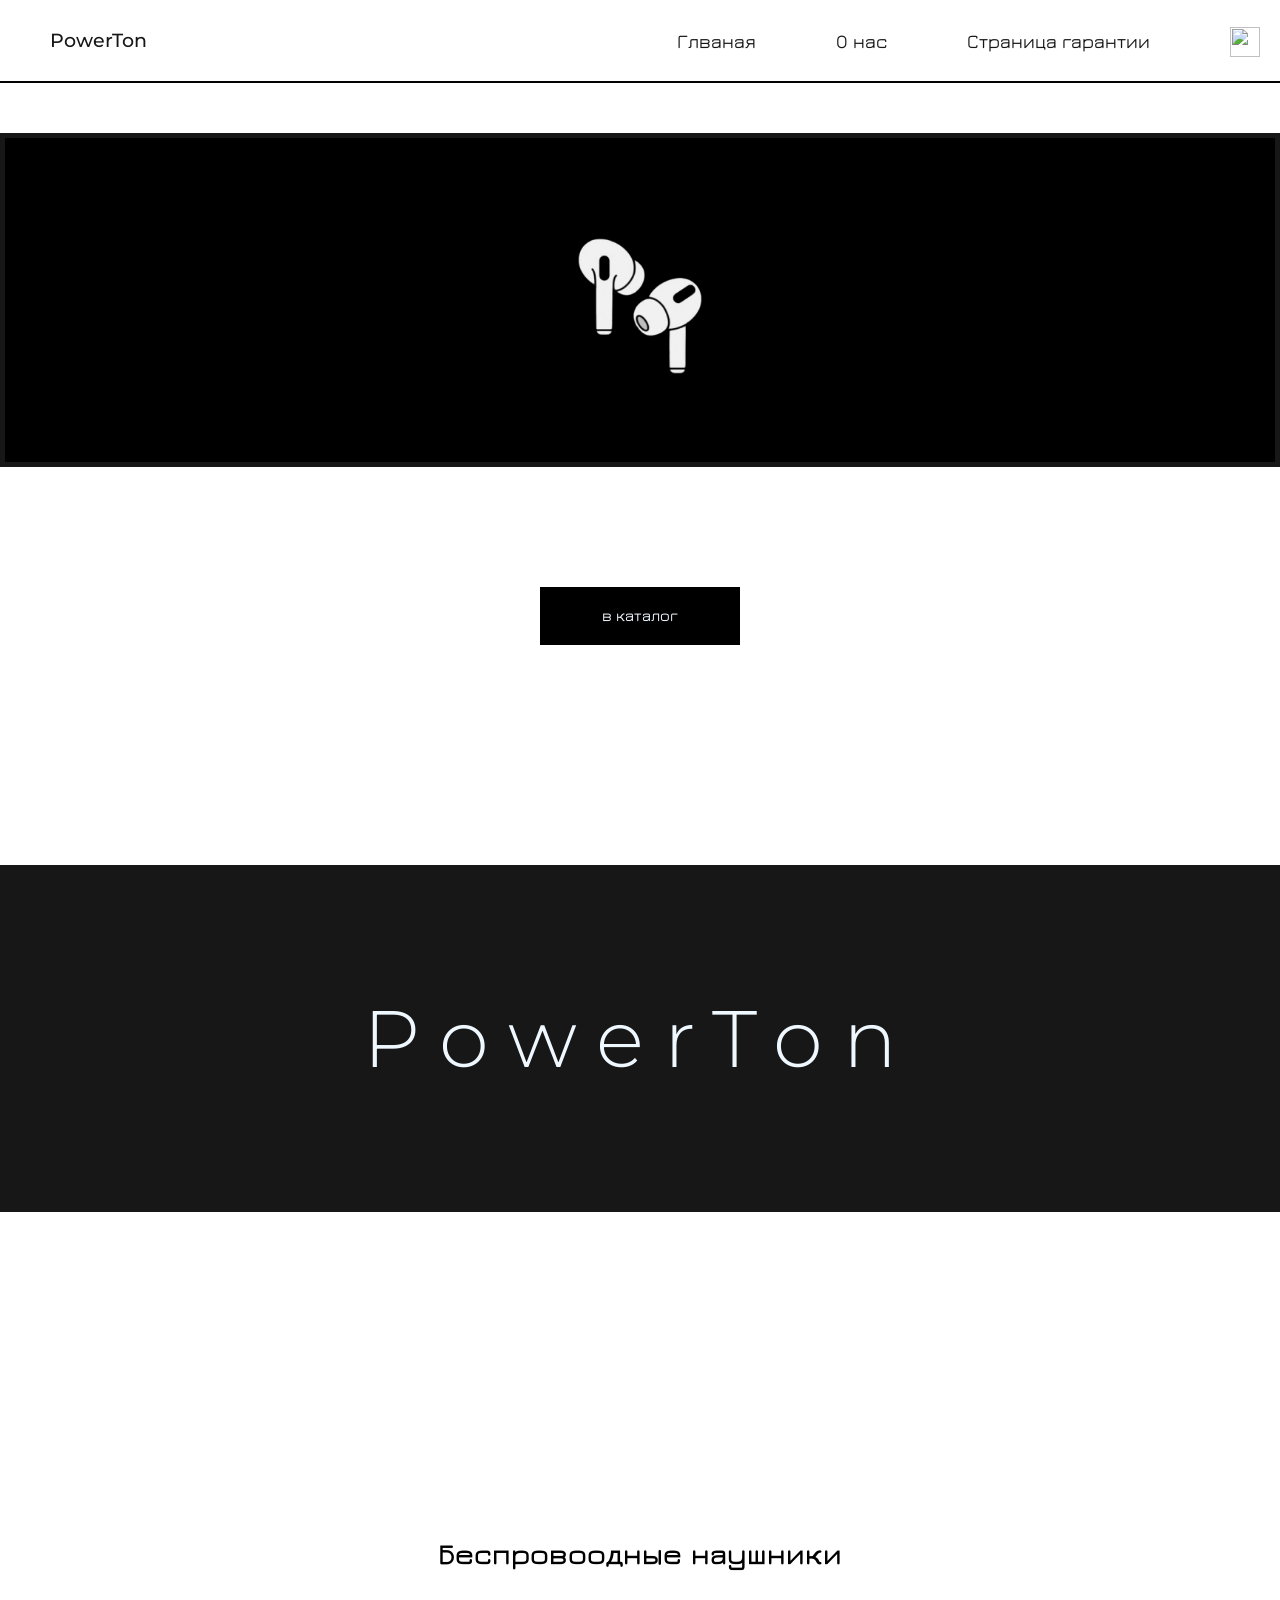
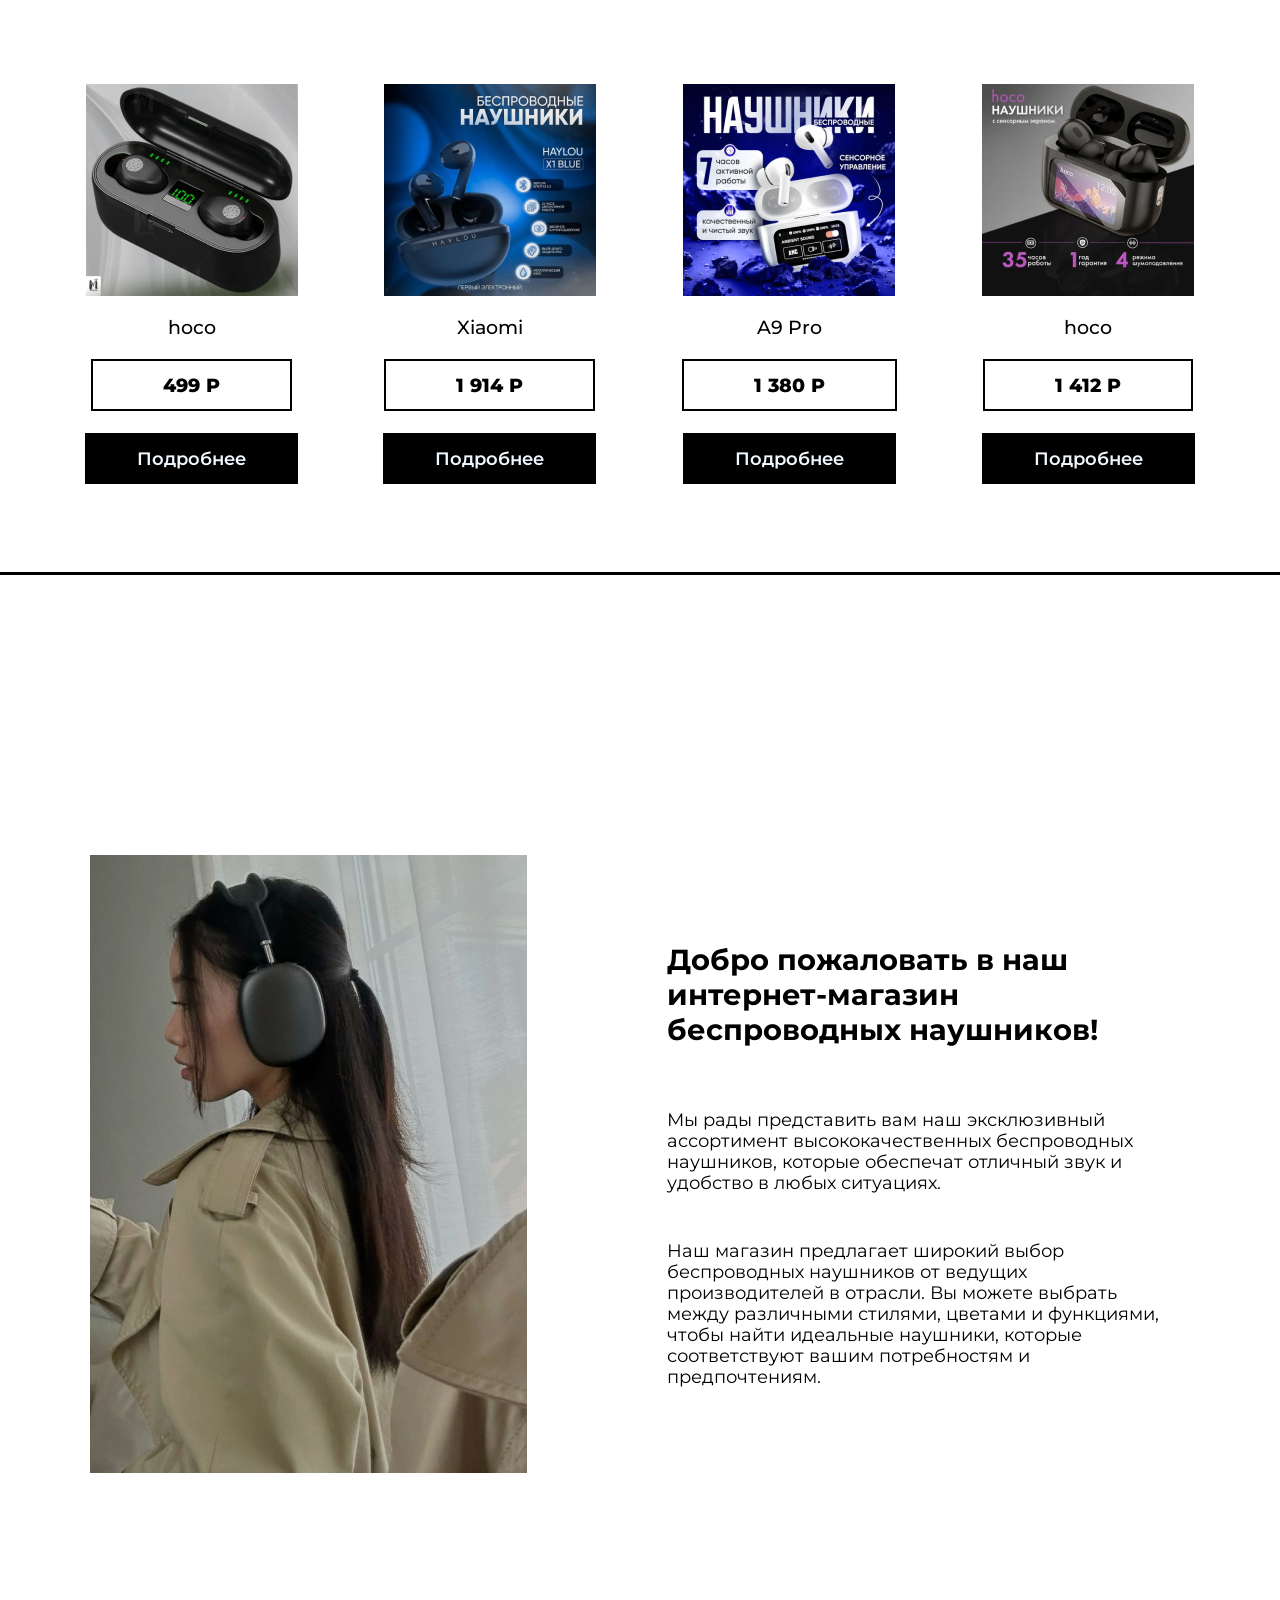
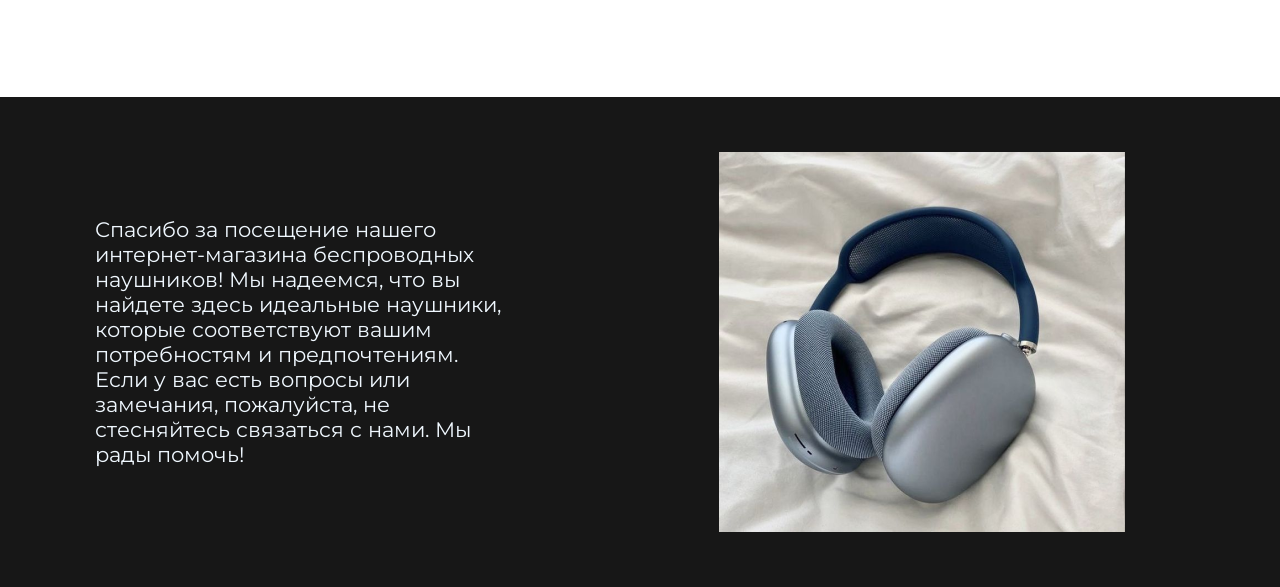
==== main.html @ f60e3a96 "Add files via upload" ====
<!DOCTYPE html>
<html lang="en">
<head>
    <meta charset="UTF-8">
    <meta name="viewport" content="width=device-width, initial-scale=1.0">
    <meta name="viewport" content="width=device-width,initial-scale=1,maximum-scale=1"/>
    <meta name="viewport" content="width=device-width, initial-scale=1, shrink-to-fit=no">
    <title>PowerTon | Онлайн магазин</title>
    <link rel="stylesheet" href="main-style.css">
    <link rel="preconnect" href="https://fonts.googleapis.com">
    <link rel="preconnect" href="https://fonts.gstatic.com" crossorigin>
    <link href="https://fonts.googleapis.com/css2?family=Bruno+Ace&family=Montserrat:ital,wght@0,100..900;1,100..900&display=swap" rel="stylesheet">
    <link rel="preconnect" href="https://fonts.googleapis.com">
    <link rel="preconnect" href="https://fonts.gstatic.com" crossorigin>
    <link href="https://fonts.googleapis.com/css2?family=Bruno+Ace&family=Jura:wght@300..700&family=Montserrat:ital,wght@0,100..900;1,100..900&family=Roboto:ital,wght@0,100;0,300;0,400;0,500;0,700;0,900;1,100;1,300;1,400;1,500;1,700;1,900&display=swap" rel="stylesheet">
</head>
<body>
    <div class="main">
        <div class="header">
            <h3 class="logo">PowerTon</h3>
            <div class="menu">
                <p>Глваная</p>
                <p><a href="about-us.html" style="text-decoration: none;">О нас</a></p>
                <p><a href="guarantee.html" style="text-decoration: none;" class="last-menu">Страница гарантии</a></p>
                <img src="https://img.icons8.com/?size=100&id=86320&format=png&color=1A1A1A" alt="" width="30px" height="30px">
            </div>
        </div>
            <div class="banner">
                <img src="img/фото наушников для баннера.png"  alt="" height="324px">
            </div>
                <div class="main-butt">
                    <p>в каталог</p>
                </div>
            <div class="rectangle">
                <p>PowerTon</p>
            </div>
    </div>
    <!-- Blok 2-->
    <div class="main-product-banner">
        <div class="heading-2">
            <h2>Беспровоодные наушники</h2>
        </div>
            <div class="product-list-banner">
                <div class="product-1">
                    <img src="img/img 1.png" alt="">
                    <p class="product-name-1">hoco</p>
                    <p class="product-price-1">499 P</p>
                    <p class="product-info-1">Подробнее</p>
                </div>
                    <div class="product-2">
                        <img src="img/img 2.png" alt="">
                        <p class="product-name-2">Xiaomi</p>
                        <p class="product-price-1">1 914 P</p>
                        <p class="product-info-1">Подробнее</p>
                    </div>
                <div class="product-3">
                    <img src="img/img 3.png" alt="">
                    <p class="product-name-1">A9 Pro</p>
                    <p class="product-price-1">1 380 P</p>
                    <p class="product-info-1">Подробнее</p>
                </div>
                    <div class="product-4">
                        <img src="img/img 4.png" alt="">
                        <p class="product-name-1">hoco</p>
                        <p class="product-price-1">1 412 P</p>
                        <p class="product-info-1">Подробнее</p>
                    </div>
            </div>
    </div>
    <div class="main-greeting">
        <div class="img-girl">
            <img src="img/фото девушка в наушниках.png" alt="">
        </div>
        <div class="greeting-text">
            <h2>Добро пожаловать
                в наш интернет-магазин беспроводных наушников!</h2>
            <p>Мы рады представить вам наш эксклюзивный ассортимент высококачественных беспроводных наушников, которые обеспечат отличный звук
                и удобство в любых ситуациях.</p>
            <p>Наш магазин предлагает широкий выбор беспроводных наушников от ведущих производителей в отрасли.
                Вы можете выбрать между различными стилями, цветами и функциями, чтобы найти идеальные наушники, которые соответствуют вашим потребностям и предпочтениям.</p>
        </div>
    </div>
    <div class="footer">
        <div class="footer-text">
            <p>Спасибо за посещение нашего интернет-магазина беспроводных наушников! Мы надеемся, что вы найдете здесь идеальные наушники, которые соответствуют вашим потребностям и предпочтениям. Если у вас есть вопросы или замечания, пожалуйста, не стесняйтесь связаться с нами. Мы рады помочь!</p>
        </div>
        <div class="footer-img">
            <img src="img/image 7.png" alt="">
        </div>
    </div>
</body>
</html>
---- main-style.css ----
body {
    margin: 0;
}
.header {
    display: flex;
    font-family: "Jura", sans-serif;
    font-optical-sizing: auto;
    font-weight: 500;
    font-style: normal;
    background-color: rgb(255, 255, 255);
    padding: 10px 0px;
    border-bottom: 2px solid black;
    margin-bottom: 50px;
    color: #171717;
}
.logo {
    margin-right: 610px;
    padding-left: 50px;
}
.header h3 {
    font-family: "Montserrat", serif;
    font-optical-sizing: auto;
    font-weight: 500;
    font-style: normal;
}
.menu p a {
    color: #171717;
}
.menu {
    display: flex;
    font-size: 120%;

}
.menu p {
    padding-right: 120px;
}

.menu img {
    padding-top: 17px;
}
.banner {
    display: flex;
    justify-content: center;
    background-color: black;
    margin-bottom: 120px ;
}
.main-butt {
    width: 200px;
    height: 55px;
    margin: auto;
    text-align: center;
    padding-top: 3px;
    background-color: rgb(0, 0, 0);
    color: aliceblue;
    font-family: "Jura", sans-serif;
    font-optical-sizing: auto;
    font-weight: 500;
    font-style: normal;
    margin-bottom: 220px;
}
.rectangle {
    display: flex;
    justify-content: center;
    font-size: 80px;
    color: aliceblue;
    font-family: "Montserrat", serif;
    font-optical-sizing: auto;
    font-weight: 300;
    font-style: normal;
    letter-spacing: 20px;
    background-color: #171717;
    padding: 40px 0px;
}
.main {
    padding-bottom: 80px;
    margin-bottom: 220px;
}
.heading-2 {
    font-family: "Jura", sans-serif;
    font-optical-sizing: auto;
    font-weight: 600;
    font-style: normal;
    display: flex;
    justify-content: center;
    text-align: center;
    font-size: 120%;
    margin-bottom: 90px;
}
.product-list-banner {
    display: flex;
    justify-content: space-evenly;
    padding-bottom: 70px;
    border-bottom: 3px solid black;
    margin-bottom: 280px;
}
.product-1, .product-2, .product-3, .product-4 {
    display: flex;
    flex-direction: column;
    align-items: center;
    font-family: "Montserrat", serif;
    font-optical-sizing: auto;
    font-weight: 500;
    font-style: normal;
}
.product-name-1, .product-name-2,
.product-name-3, .product-name-4 {
    font-size: 120%;
    margin-bottom: 0px;
}
.product-price-1, .product-price-2, 
.product-price-3, .product-price-4 {
    font-weight: 800;
    font-size: 120%;
    margin-bottom: 5px;
    padding: 12px 70px;
    border: 2px solid black;
}
.product-info-1, .product-info-2, 
.product-info-3, .product-info-4 {
    font-weight: 600;
    padding: 15px 52px;
    background-color: black;
    color: aliceblue;
    font-size: 110%;
}
.main-greeting {
    display: flex;
    justify-content: space-between;
    padding-bottom: 100px;
    font-family: "Montserrat", serif;
    font-optical-sizing: auto;
    font-weight: 400;
    font-style: normal;
}
.img-girl {
    padding-left: 7vw;
}
.greeting-text {
    padding-left: 140px;
    margin-right: 190px;
    display: flex;
    flex-wrap: wrap;
    align-content: center;
}
.greeting-text h2 {
    padding-bottom: 20px;
    font-size: 260%;
    margin-top: 28px;
}
.greeting-text p {
    font-size: 120%;
    padding-bottom: 20px;
    margin-bottom: 10px;
}
.main-greeting {
    margin-bottom: 120px;
}
.footer-text {
    display: flex;
    justify-content: center;
    align-items: center;
    padding-right: 210px;
    font-size: 130%;

}
.footer-img {
    display: flex;
    justify-content: center;

}
.footer {
    display: flex;
    background-color: #171717;
    color: aliceblue;
    font-family: "Montserrat", serif;
    font-optical-sizing: auto;
    font-weight: 400;
    font-style: normal;
    padding: 50px 150px 50px 7vw;
}

@media screen and (max-width: 1500px) {
.logo {
    margin-right: 600px;
}
.header p {
    padding-right: 100px;
}
.banner {
    border: 5px solid #171717
}
.rectangle {
    border: 5px solid #171717
}
.footer {
    border: 5px solid #171717
}
}
@media screen and (max-width: 1410px) {
    .greeting-text {
        margin-right: 110px;
    }
    .logo {
        margin-right: 560px;
    }
    .header p {
        padding-right: 90px;
    }
}
@media screen and (max-width: 1320px) {
    .logo {
        margin-right: 530px;
    }
    .header p {
        padding-right: 80px;
    }
}
@media screen and (max-width: 1300px) {
    .greeting-text p {
        font-size: 110%;
    }
    .greeting-text h2 {
        font-size: 180%;
    }
}

@media screen and (max-width:1260px) {
    .logo {
        margin-right: 500px;
    }
    .header p {
        padding-right: 70px;
    }
}
@media screen and (max-width: 1210px) {
    .logo {
        margin-right: 470px;
    }
    .header p {
        padding-right: 50px;
    }
    .footer-text {
        font-size: 110%;
    }
}
@media screen and (max-width: 1111px) { 
    .logo {
        margin-right: 430px;
    }
    .header p {
        padding-right: 40px;
    }
}
@media screen and (max-width:1100px) {
    .img-girl img {
        width: 294px;
        height: 416px;  
    }
    .greeting-text {
        padding-left: 90px;
    }
    .greeting-text h2 {
        font-size: 140%;
    }
    .greeting-text p {
        font-size: 90%;
        padding-bottom: 3px;
        margin-bottom: 3px;
    }
    .footer-text {
        padding-right: 70px;
    }
    .footer-img img {
        width: 317px;
        height: 296px;

    }
    .footer {
        padding: 50px 60px 50px 7vw;
    }
    .banner img {
        width: 289px;
        height: 289px;
    }

}
@media screen and (max-width: 1065px) {
    .logo {
        margin-right: 390px;
    }
    .header p {
        padding-right: 30px;
    }
}
@media screen and (max-width: 995px) {
    .product-list-banner {
        display: flex;
        flex-wrap: wrap;
    }

}
@media screen and (max-width: 996px) {
    .logo {
        margin-right: 320px;
    }
    .header p {
        padding-right: 30px;
    }
}
@media screen and (max-width: 896px) {
    .logo {
        margin-right: 220px;
    }
    .header p {
        padding-right: 30px;
    }
    .img-girl img {
        width: 212px;
        height: 299px;  
    }
    .greeting-text h2 {
        font-size: 120%;
    }
    .greeting-text p {
        font-size: 80%;
        padding-bottom: 3px;
        margin-bottom: 3px;
    }
    .footer-text {
        font-size: 90%;
    }
    .footer-img img {
        width: 230px;
        height: 216px;
    }
    .rectangle {
        font-size: 60px;
    }
}
@media screen and (max-width: 866px) {
    .greeting-text h2 {
        font-size: 100%;
        margin-bottom: 0px;
    }
    .greeting-text p {
        font-size: 70%;
    }
}
@media screen and (max-width: 866px) {
    .logo {
        margin-right: 150px;
    }
    .header p {
        padding-right: 30px;
    }
}
@media screen and (max-width: 760px) {
    .logo {
        margin-right: 110px;
    }
    .header p {
        padding-right: 30px;
    }
    .greeting-text h2 {
        font-size: 80%;
    }
    .greeting-text p {
        font-size: 60%;
    }
    .footer-text p {
        font-size: 90%;
    }
    .banner img {
        width: 271px;
        height: 271px;
    }
    .rectangle {
        font-size: 40px;
    }

}
@media screen and (max-width: 760px) {
    .logo {
        margin-right: 90px;
    }
    .header p {
        padding-right: 30px;
    }
}
@media screen and (max-width: 667px) { 
    .logo {
        margin-right: 70px;
    }
    .header p {
        padding-right: 20px;
    }
    .greeting-text {
        padding-left: 60px;
        margin-right: 65px;
    }
    .footer-text p {
        font-size: 80%;
    }
    .footer-img img {
        width: 141px;
        height: 133px;
    }
}
@media screen and (max-width: 620px) { 
    .logo {
        margin-right: 50px;
    }
    .header p {
        padding-right: 20px;
    }
    .rectangle {
        font-size: 40px;
    }
    .main-greeting {
        flex-wrap: wrap;
        justify-content: center;
    }
    .img-girl {
        padding-left: 0px;
    }
    .img-girl img {
        width: 294px;
        height: 416px;
    }
    .greeting-text h2 {
        font-size: 100%;
    }
    .greeting-text p {
        font-size: 80%;
    }
    .footer {
        flex-wrap: wrap;
        justify-content: center;
    }
    .footer-text {
        padding-left: 30px;
        margin-bottom: 40px;
        padding-right: 20px;
    }
    .footer-text p {
        font-size: 80%;
    }
    .footer-img img {
        width: 317px;
        height: 296px;
    }


}
@media screen and (max-width: 595px) { 
    .logo {
        margin-right: 30px;
        padding-left: 20px;
    }
    .header p {
        padding-right: 20px;
    }
}
@media screen and (max-width: 550px) { 
    .header {
        font-size: 90%;
    }
    .logo {
        margin-right: 20px;
    }
    .header p {
        padding-right: 20px;
    }
    .header img {
        padding-top: 14px;
    }
    .rectangle {
        font-size: 30px;
    }

}
@media screen and (max-width: 500px) { 
    .header {
        font-size: 80%;
    }
    .header img {
        padding-top: 10px;
    }
    .img-girl img {
        width: 212px;
        height: 299px;  
    }
    .footer-img img {
        width: 265px;
        height: 249px;  
    }

    .footer {
        padding: 20px 60px 20px 7vw;
    }
    .banner img {
        width: 231px;
        height: 231px;
    }
}


@media screen and (max-width: 455px) {
    .header {
        font-size: 70%;
    }
    .header img {
        padding-top: 7px;
    }
    .footer-text p {
        font-size: 70%;
    }
    .footer-img img {
        width: 211px;
        height: 198px;  
    }
}
@media screen and (max-width: 420px) {
    
    .header {
        font-size: 60%;
        border-bottom: 1px solid black;
    }
    .rectangle {
        font-size: 30px;
    }
    .heading-2 {
        font-size: 90%;
    }
    .product-price-1 {
        font-size: 120%;
    }
    .footer-text {
        padding-right: 30px;
        padding-left: 30px;
    }
}
@media screen and (max-width: 420px) {
    .header img {
        padding-top: 5px;
    }

    .footer {
        padding: 20px 40px 20px 7vw;
    }
    .footer-text {
        padding-right: 20px;
    }
    .footer {
        border: 5px solid #171717;
    }
    .banner img {
        width: 190px;
        height: 190px;
    }
}
@media screen and (max-width: 381px) {
    .heading-2 {
        font-size: 70%;
    }
}
@media screen and (max-width: 376px) {
    .header {
        font-size: 50%;
    }
    .header img {
        padding-top: 7px;
    }
    .header img {
        width: 20px;
        height: 20px;
    }
    .rectangle {
        font-size: 20px;
    }
    .heading-2 {
        font-size: 80%;
    }
    .footer {
        padding: 20px 20px 20px 7vw;
    }
}
@media screen and (max-width: 352px) {


    .footer-text p {
        font-size: 50%;
    }
    .footer-img img {
        width: 188px;
        height: 176px;
    }
}
@media screen and (max-width: 330px) {
    .heading-2 {
        font-size: 65%;
    }
}
@media screen and (max-width: 324px) {
    .header {
        font-size: 40%;
    }
    .header img {
        padding-top: 2px;
    }
    .banner img {
        width: 132px;
        height: 132px;
    }
    .main-butt {
        width: 120px;
        height: 30px;
        font-size: 50%;
    }
    .rectangle {
        font-size: 17px;
        letter-spacing: 15px;
    }
    .heading-2 {
        font-size: 60%;
    }
    .greeting-text {
        margin-right: 30px;
        padding-left: 30px;
    }
    .main {
        margin-bottom: 160px;
    }
    .product-list-banner {
        border-bottom: 1px solid black;
    }
}
@media screen and (max-width: 285px) {
    .header {
        font-size: 30%;
    }
}
@media screen and (max-width: 250px) {
    .header p {
        padding-right: 10px;
    }
    .header img {
        width: 15px;
        height: 15px;
    }
}
@media screen and (max-width: 220px) {
    .greeting-text h2 {
        font-size: 80%;
    }
    .greeting-text p {
        font-size: 60%;
    }
    .footer-text p {
        font-size: 60%;
    }
}
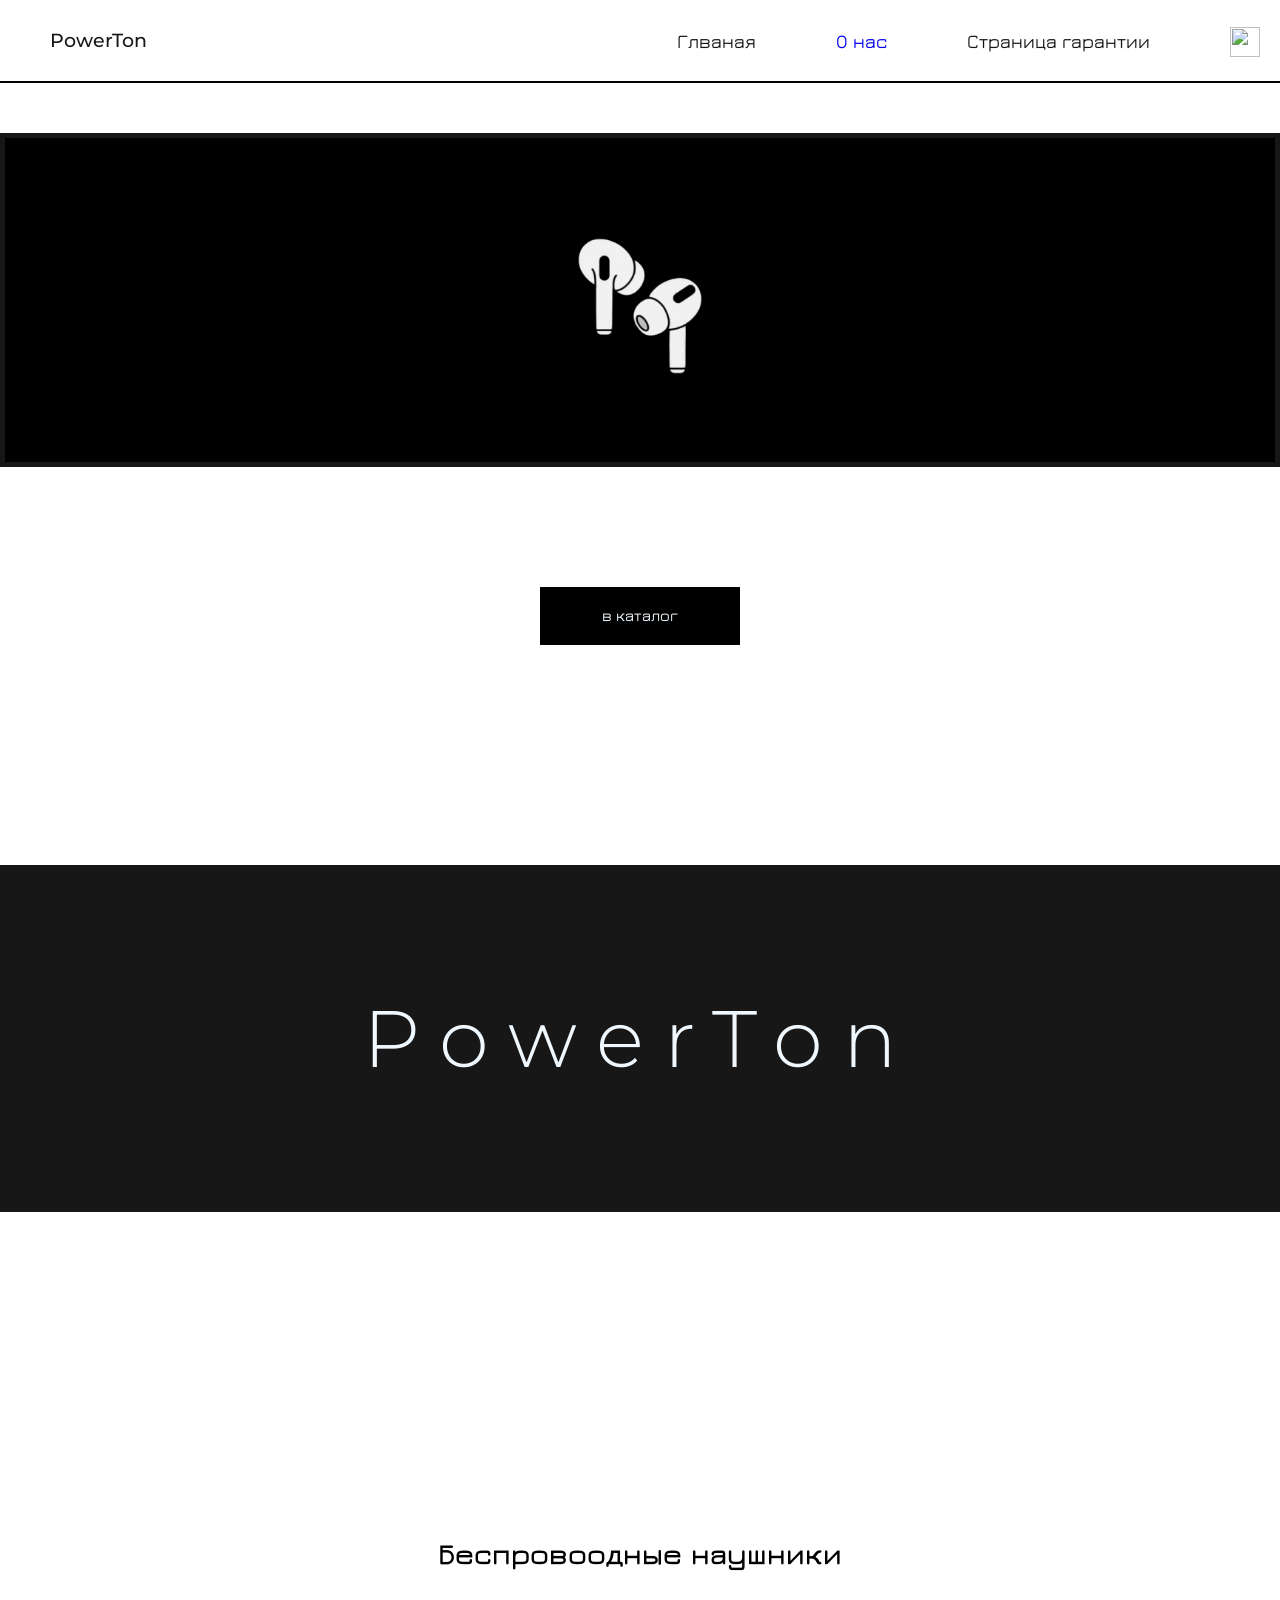
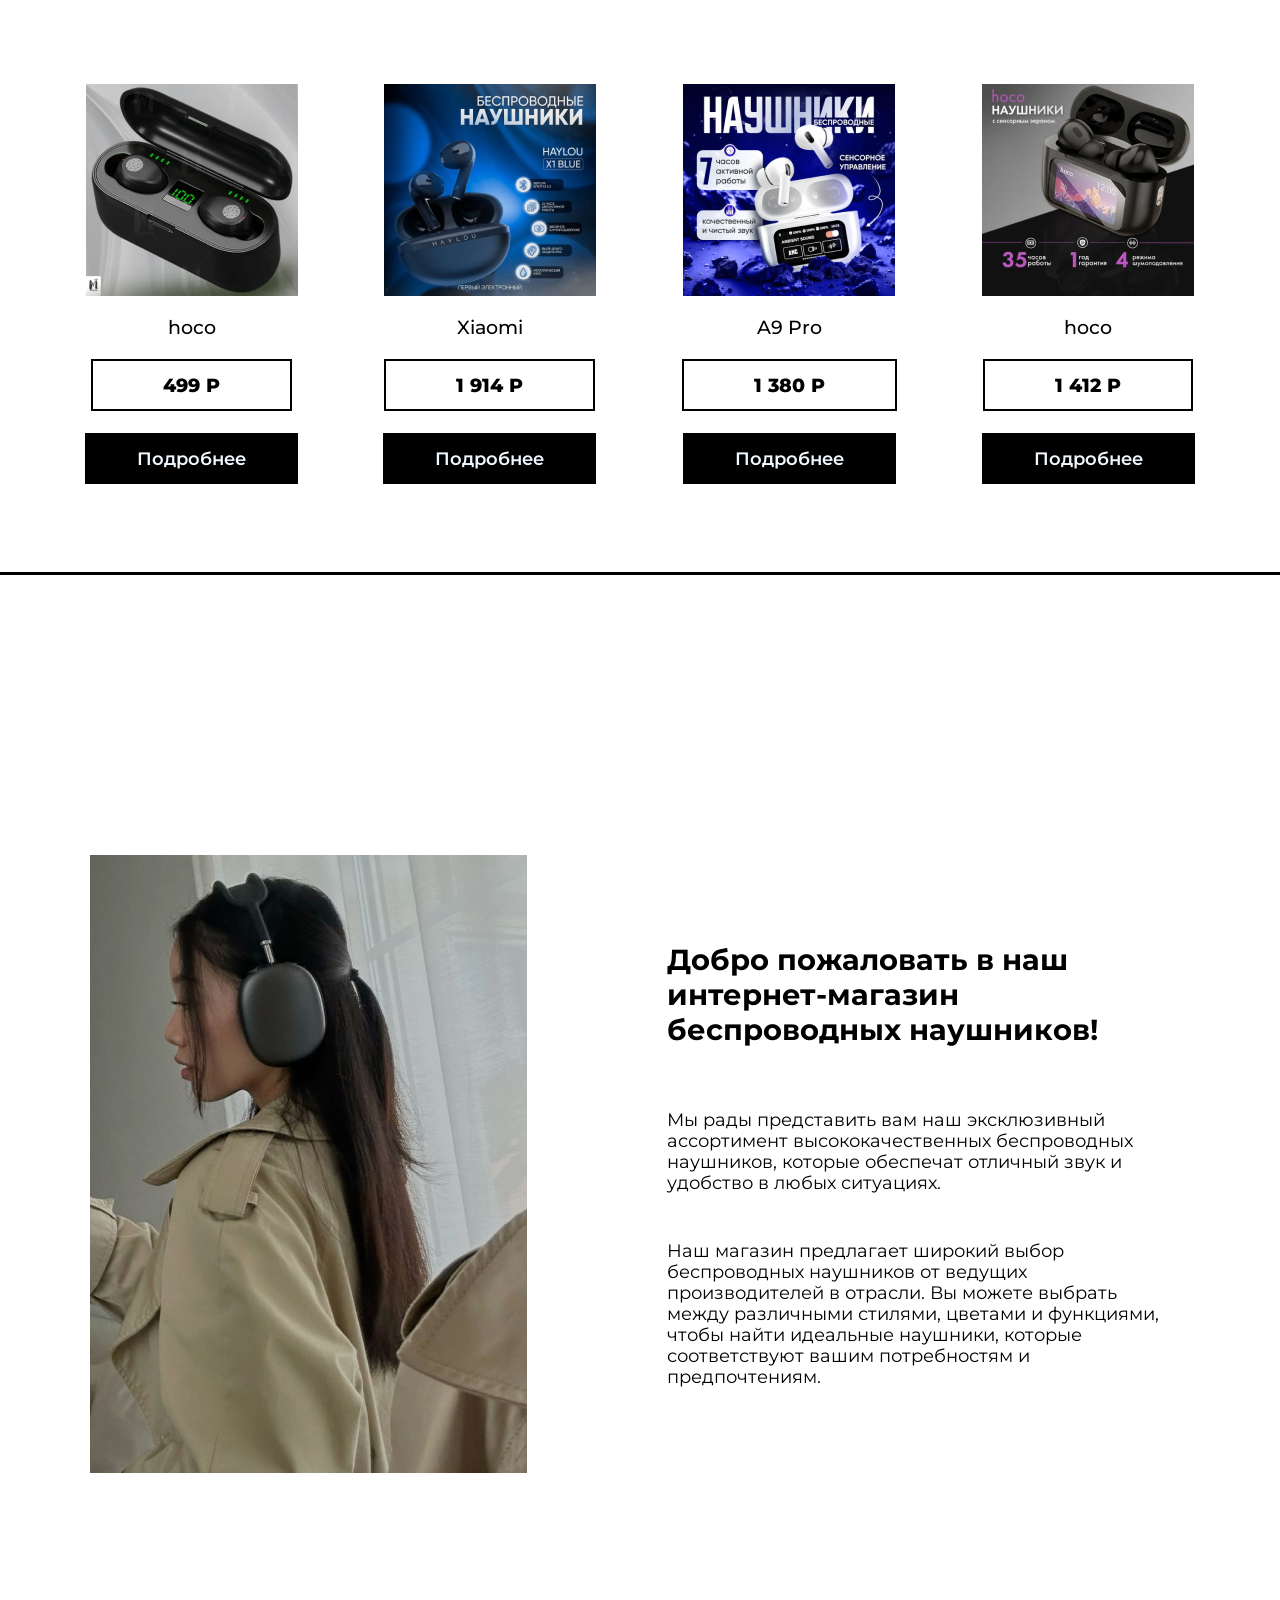
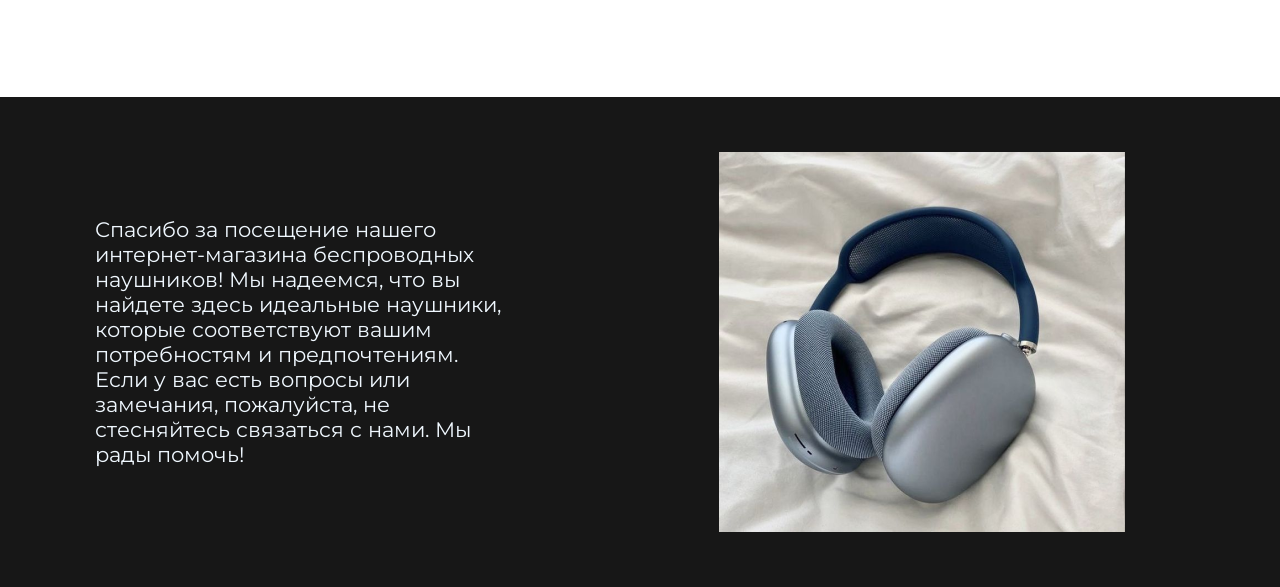
==== commit a6cbef35: "Add files via upload" ====
--- a/main.html
+++ b/main.html
@@ -20,7 +20,7 @@
             <h3 class="logo">PowerTon</h3>
             <div class="menu">
                 <p>Глваная</p>
-                <p><a href="about-us.html" style="text-decoration: none;">О нас</a></p>
+                <a href="about-us.html" style="text-decoration: none;"><p>О нас</p></a>
                 <p><a href="guarantee.html" style="text-decoration: none;" class="last-menu">Страница гарантии</a></p>
                 <img src="https://img.icons8.com/?size=100&id=86320&format=png&color=1A1A1A" alt="" width="30px" height="30px">
             </div>
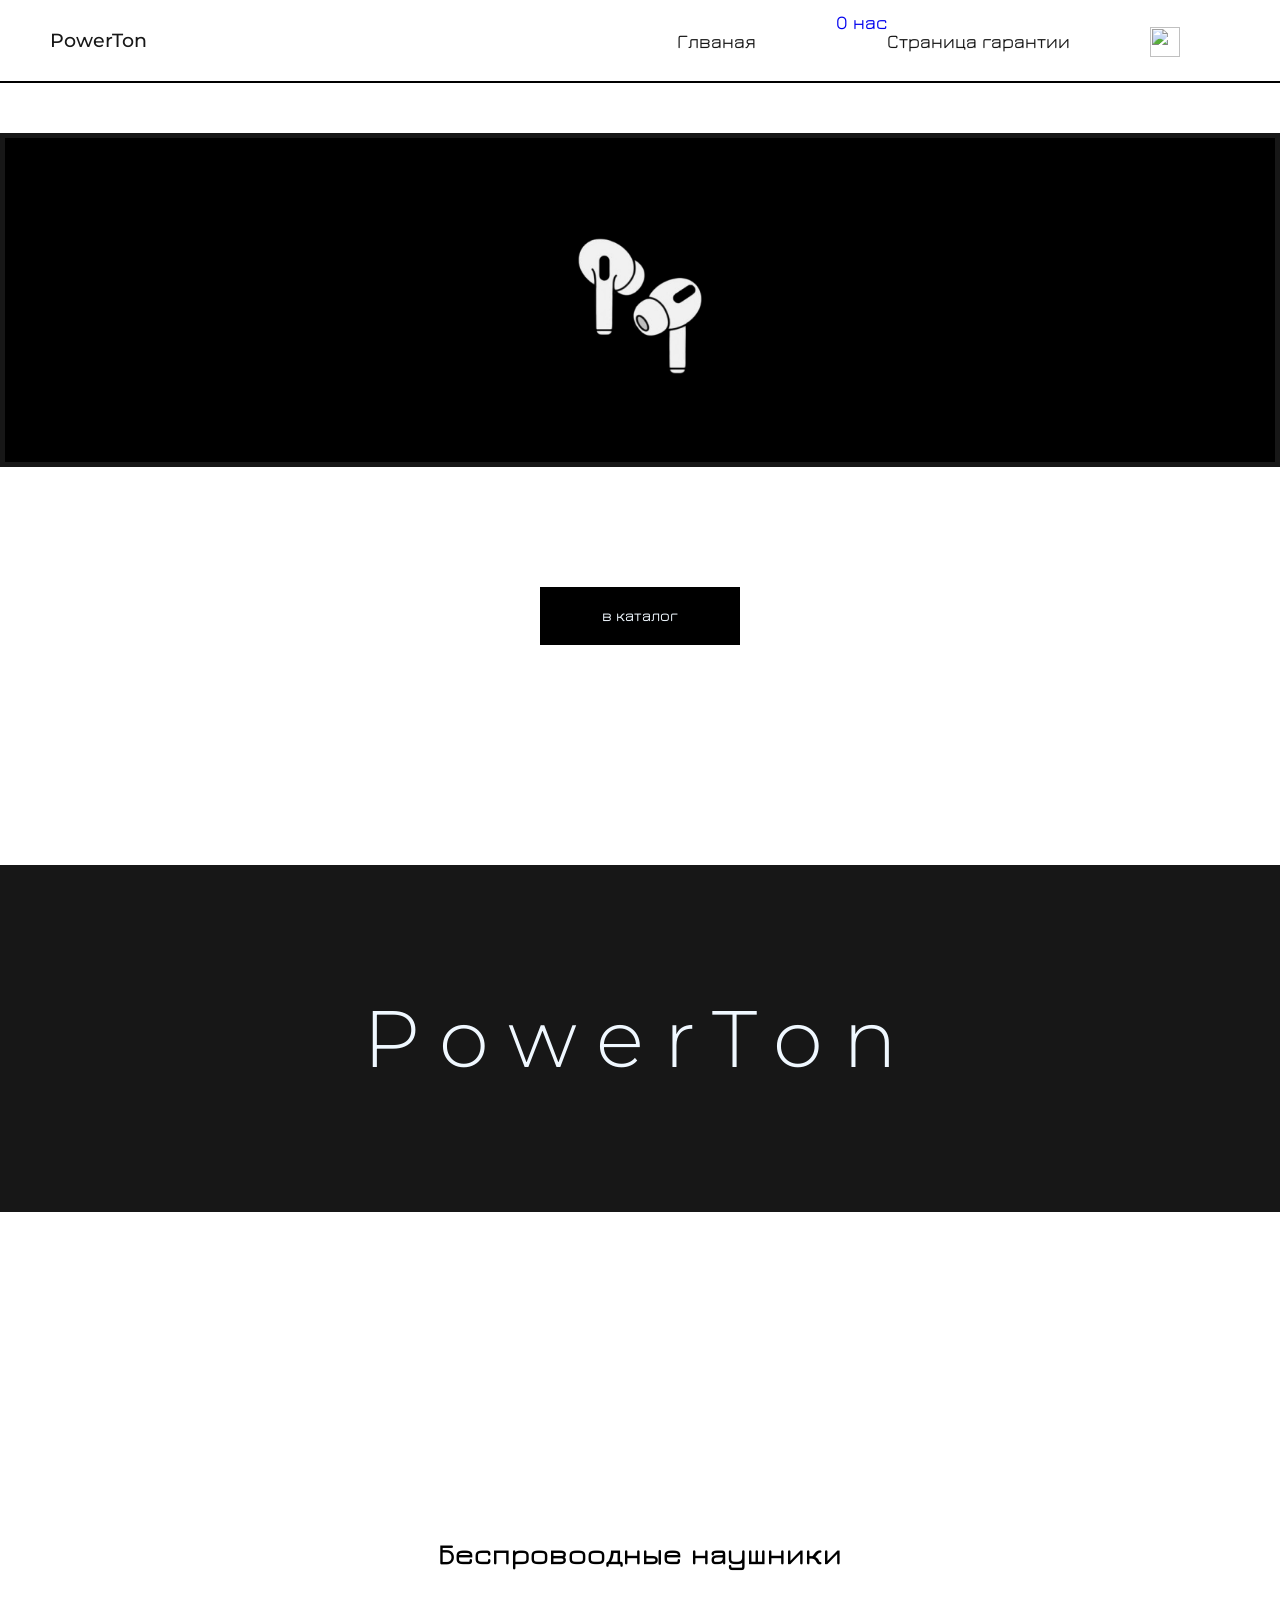
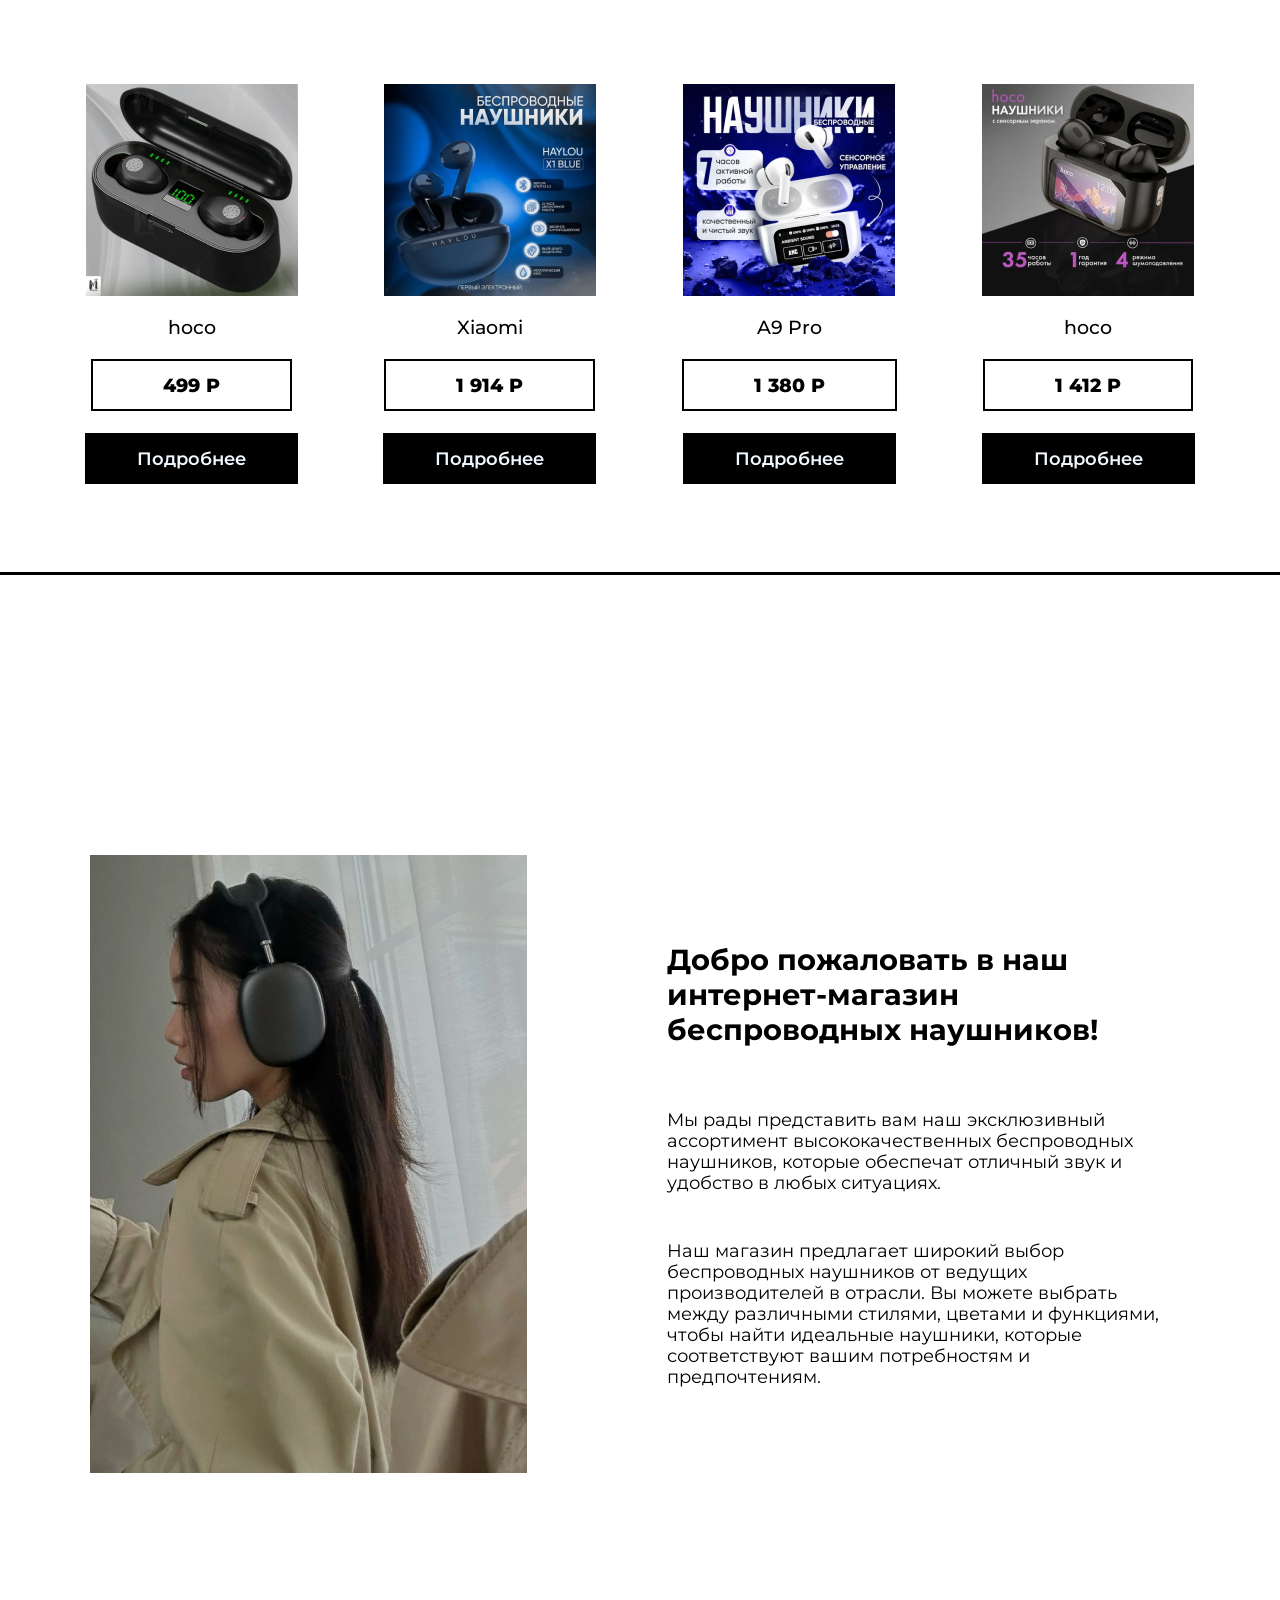
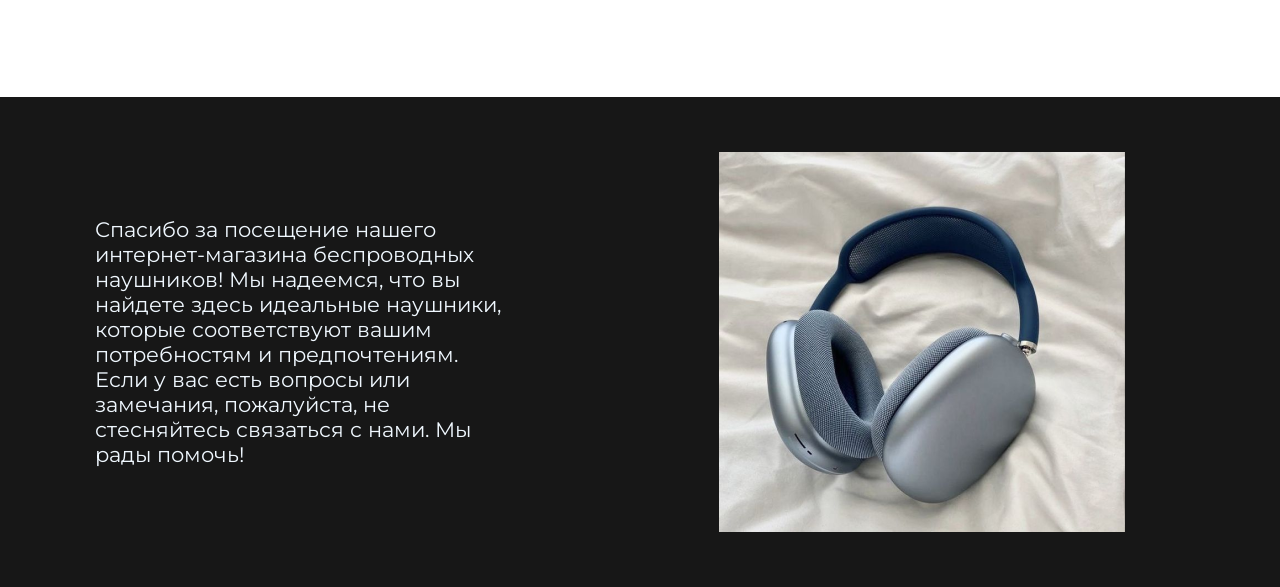
==== commit 8bd824e0: "Update main.html" ====
--- a/main.html
+++ b/main.html
@@ -20,7 +20,7 @@
             <h3 class="logo">PowerTon</h3>
             <div class="menu">
                 <p>Глваная</p>
-                <a href="about-us.html" style="text-decoration: none;"><p>О нас</p></a>
+                <a href="about-us.html" style="text-decoration: none;">О нас</a>
                 <p><a href="guarantee.html" style="text-decoration: none;" class="last-menu">Страница гарантии</a></p>
                 <img src="https://img.icons8.com/?size=100&id=86320&format=png&color=1A1A1A" alt="" width="30px" height="30px">
             </div>
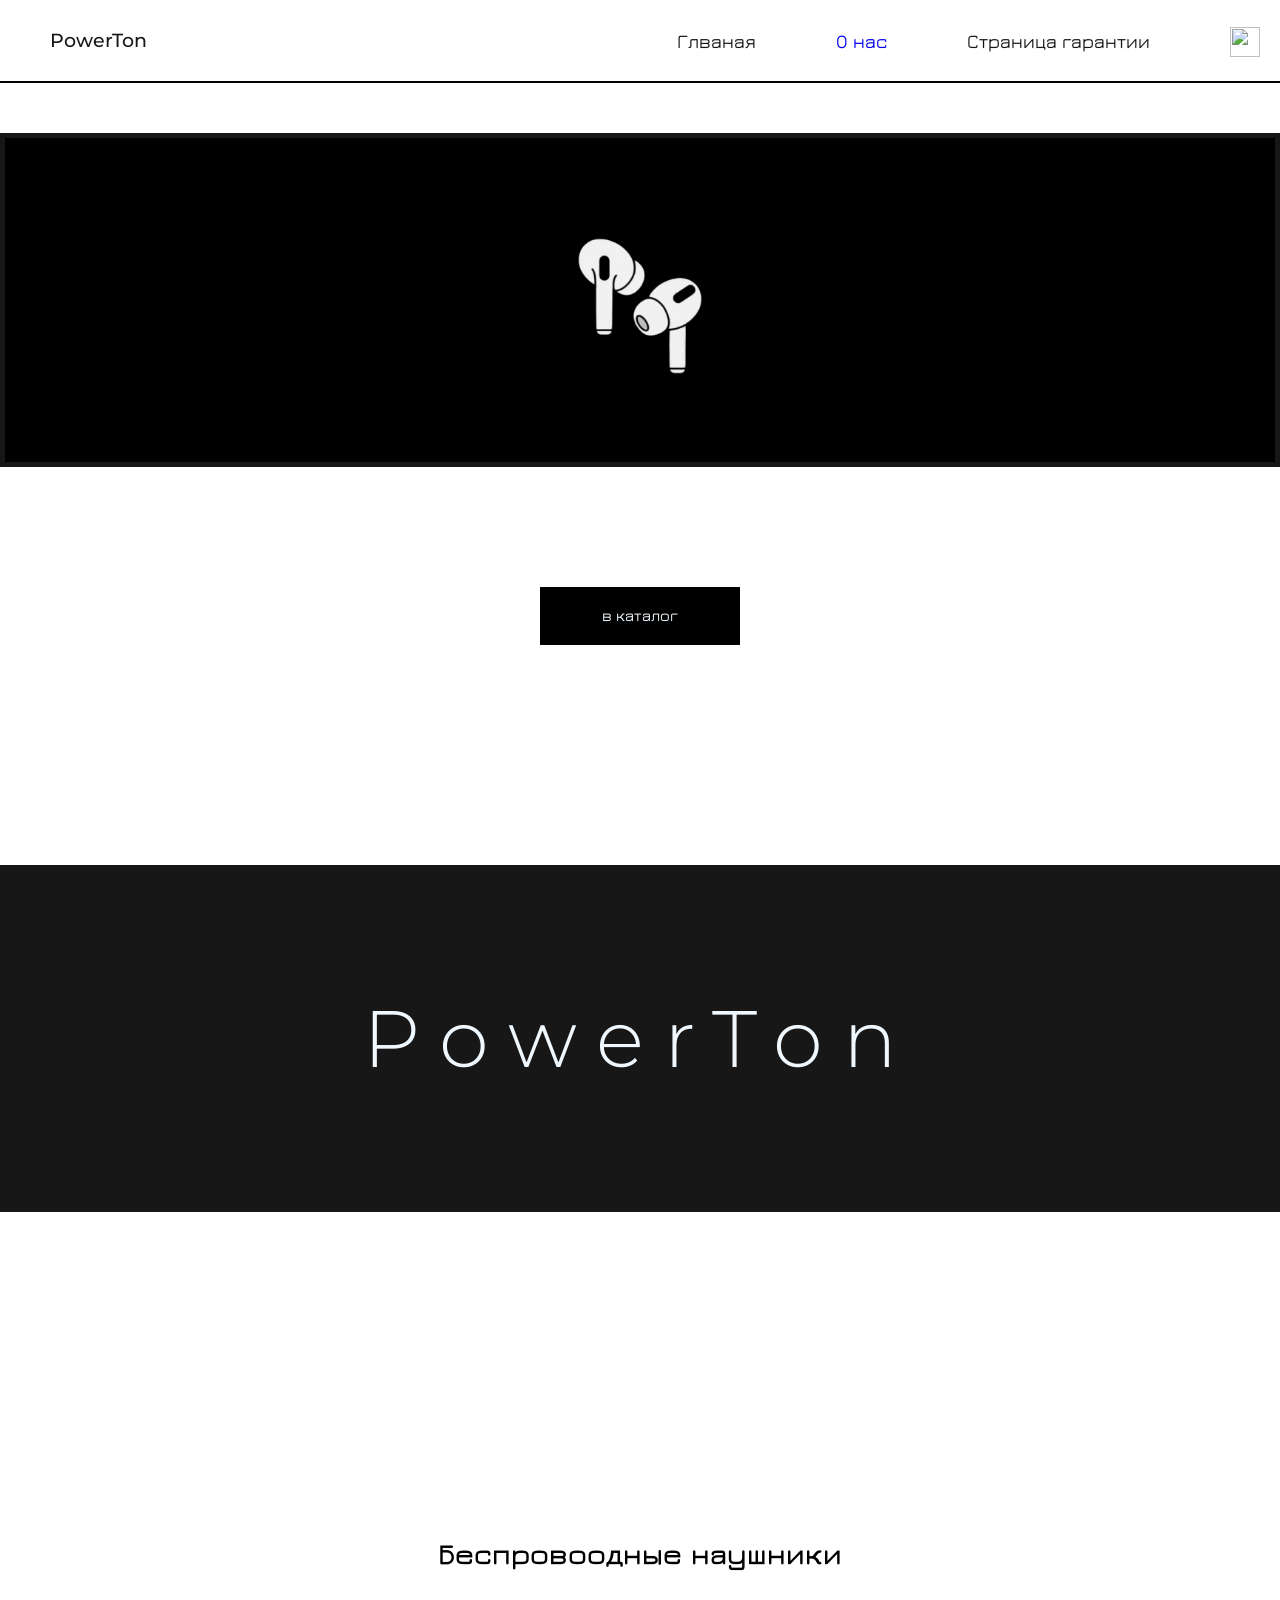
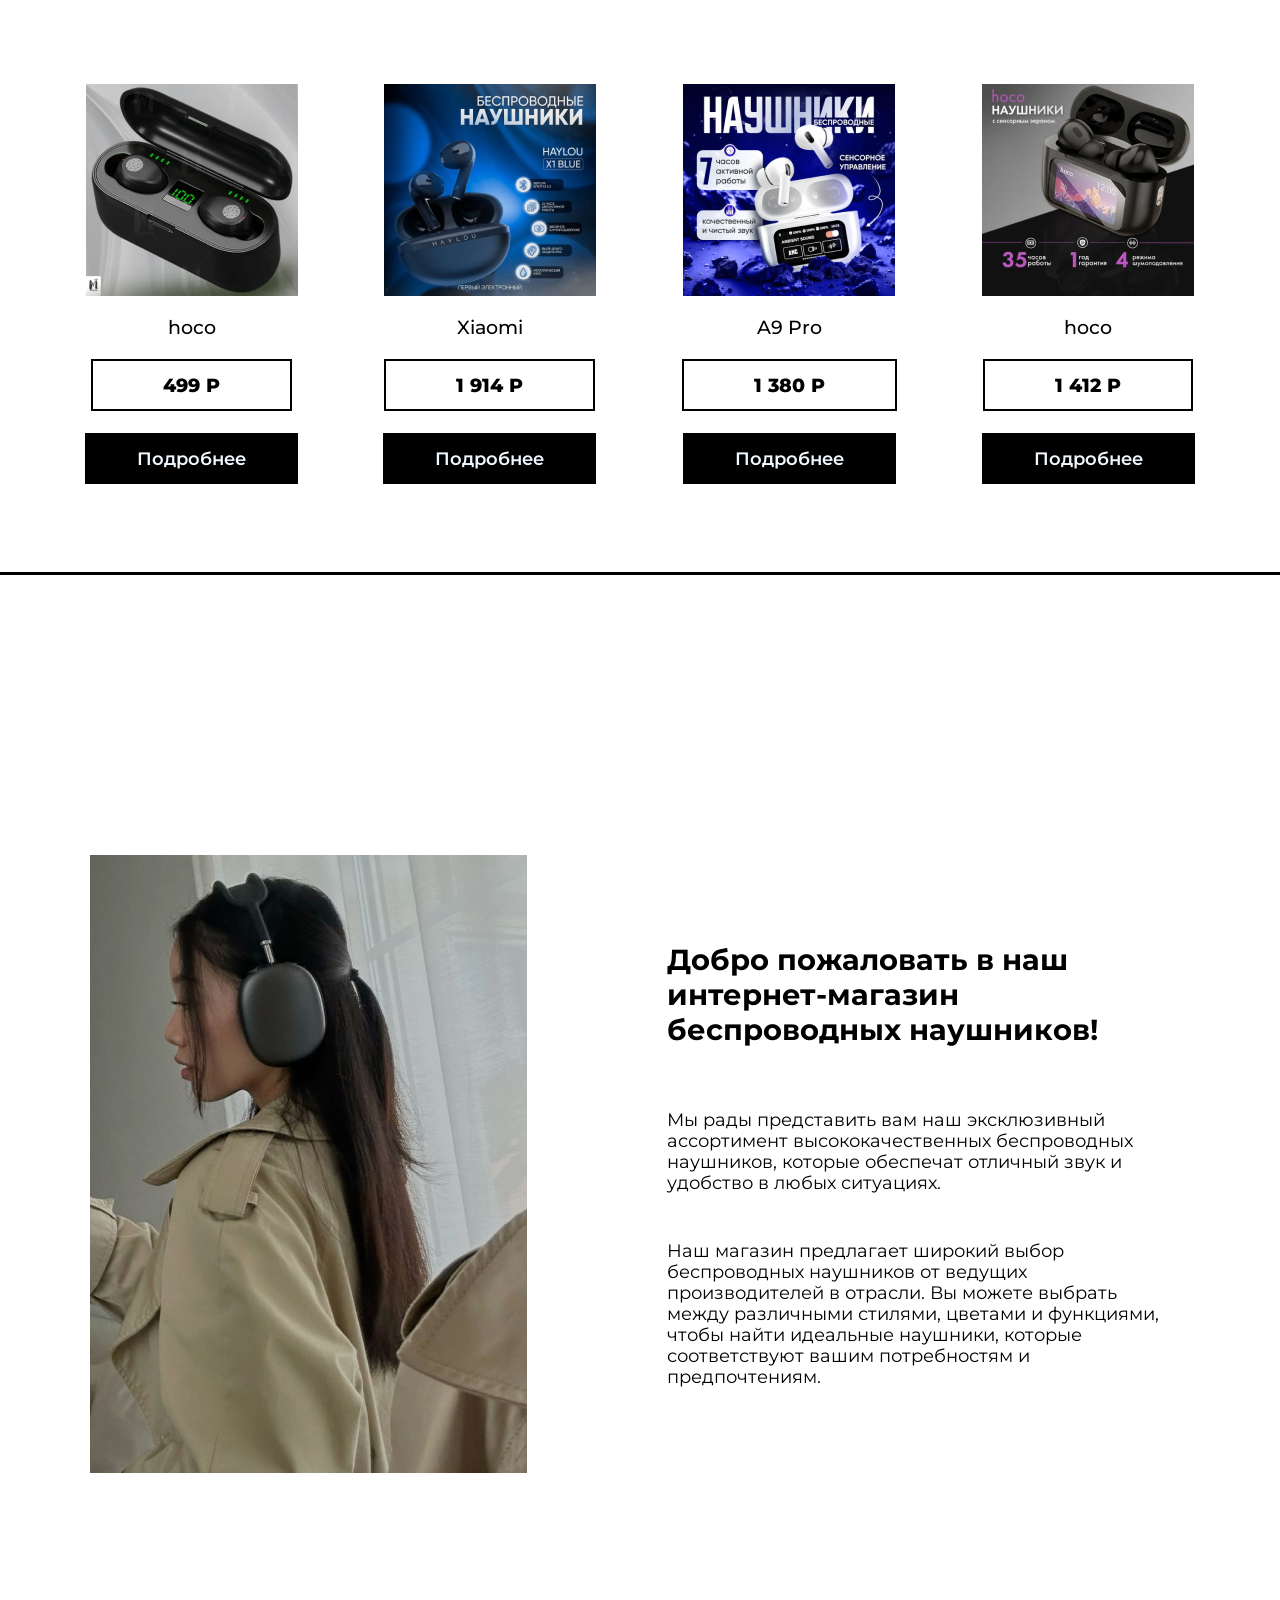
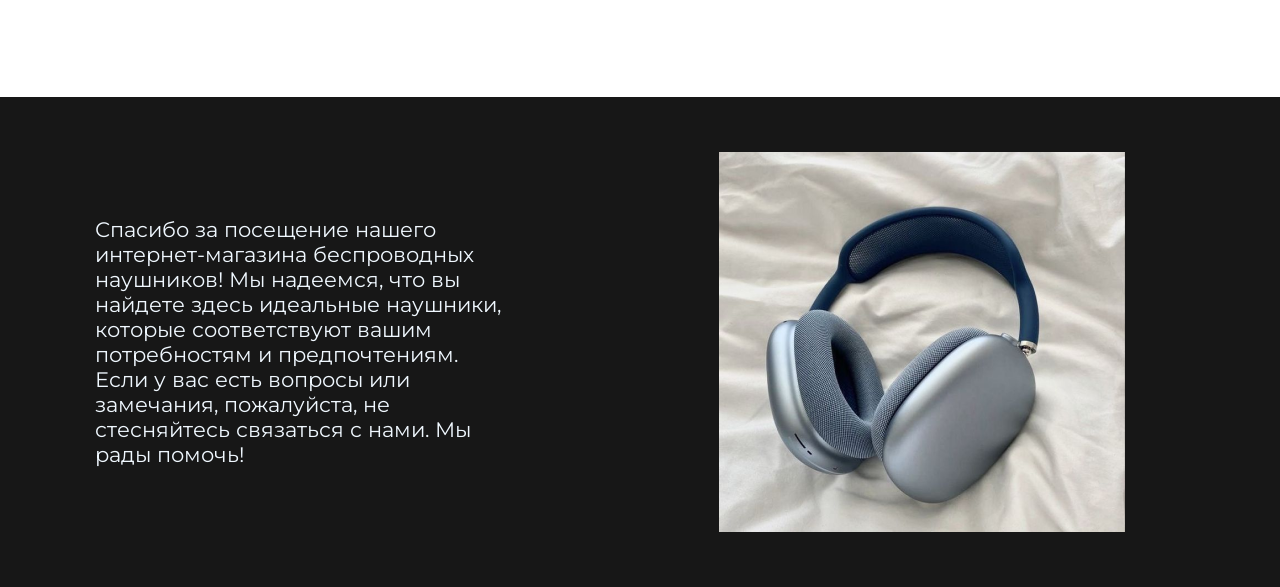
==== commit a509dcbd: "Add files via upload" ====
--- a/main.html
+++ b/main.html
@@ -20,7 +20,7 @@
             <h3 class="logo">PowerTon</h3>
             <div class="menu">
                 <p>Глваная</p>
-                <a href="about-us.html" style="text-decoration: none;">О нас</a>
+                <a href="about-us.html" style="text-decoration: none;"><p>О нас</p></a>
                 <p><a href="guarantee.html" style="text-decoration: none;" class="last-menu">Страница гарантии</a></p>
                 <img src="https://img.icons8.com/?size=100&id=86320&format=png&color=1A1A1A" alt="" width="30px" height="30px">
             </div>
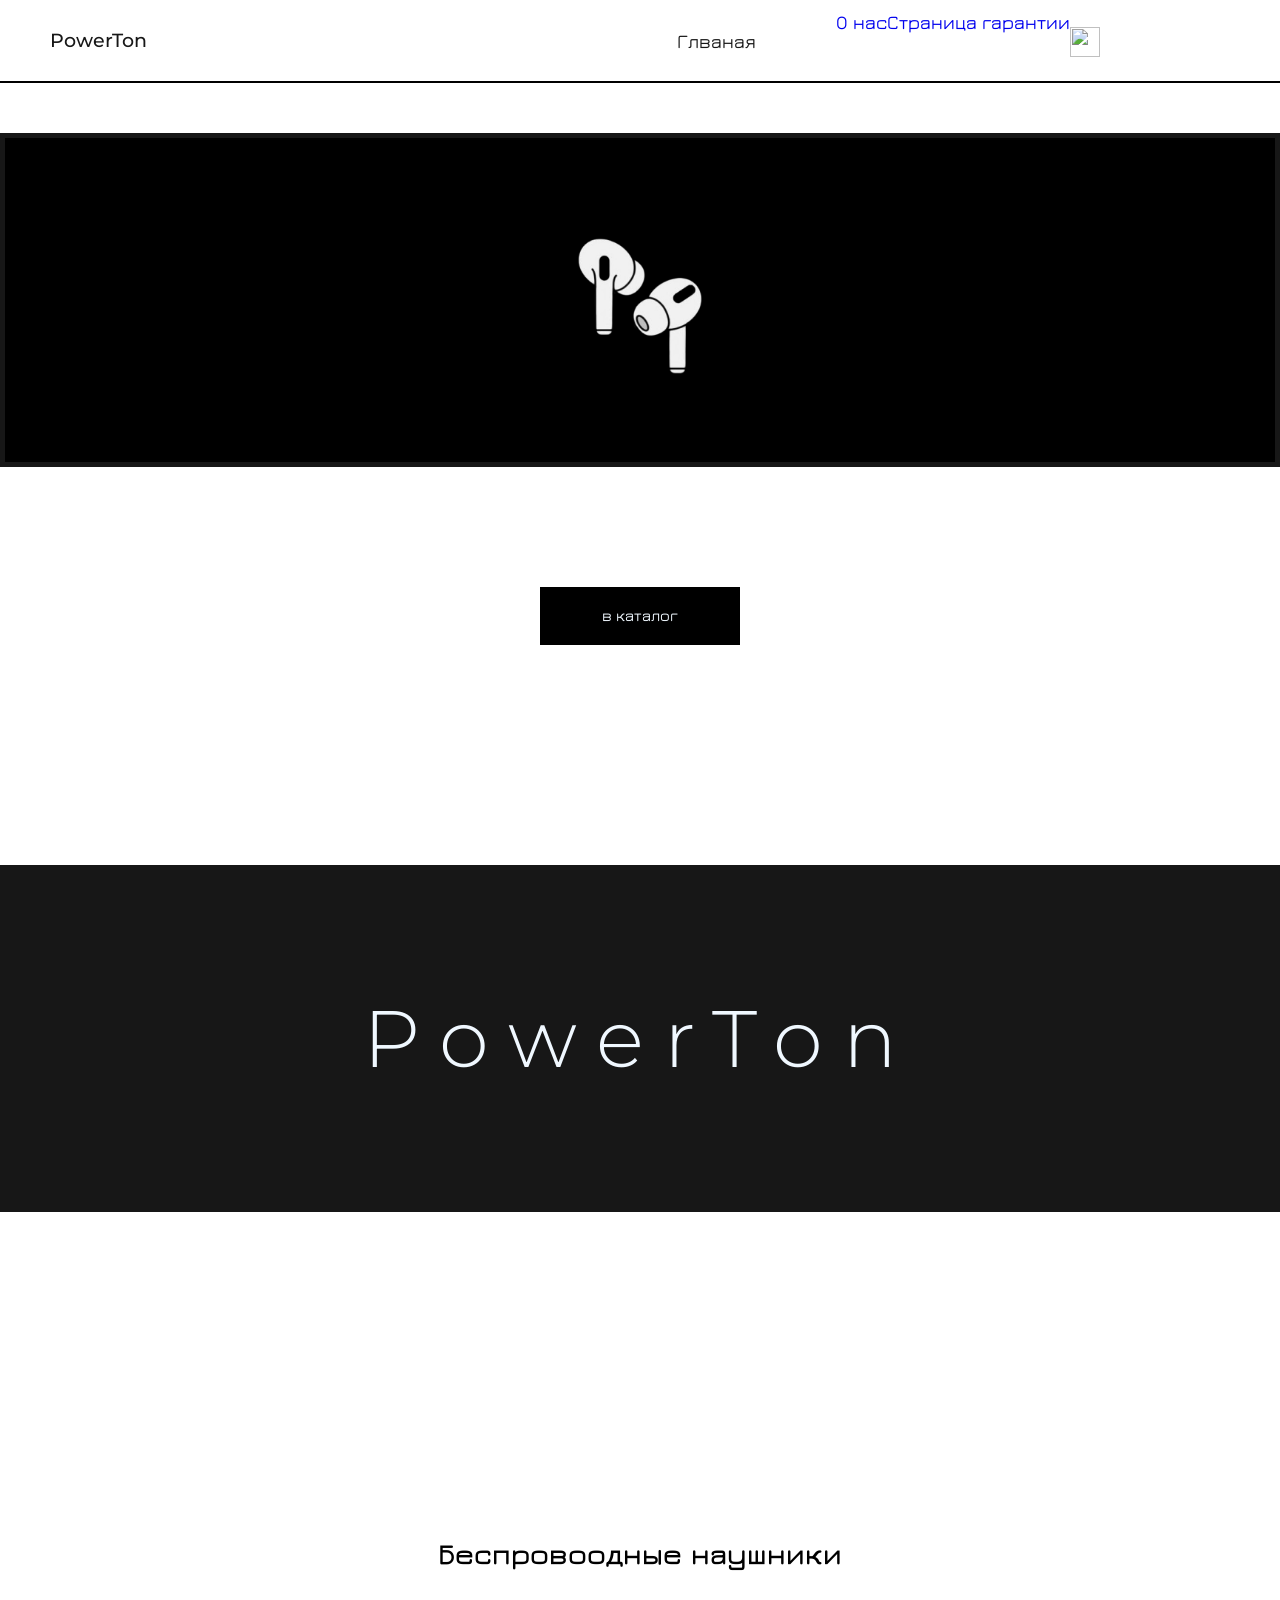
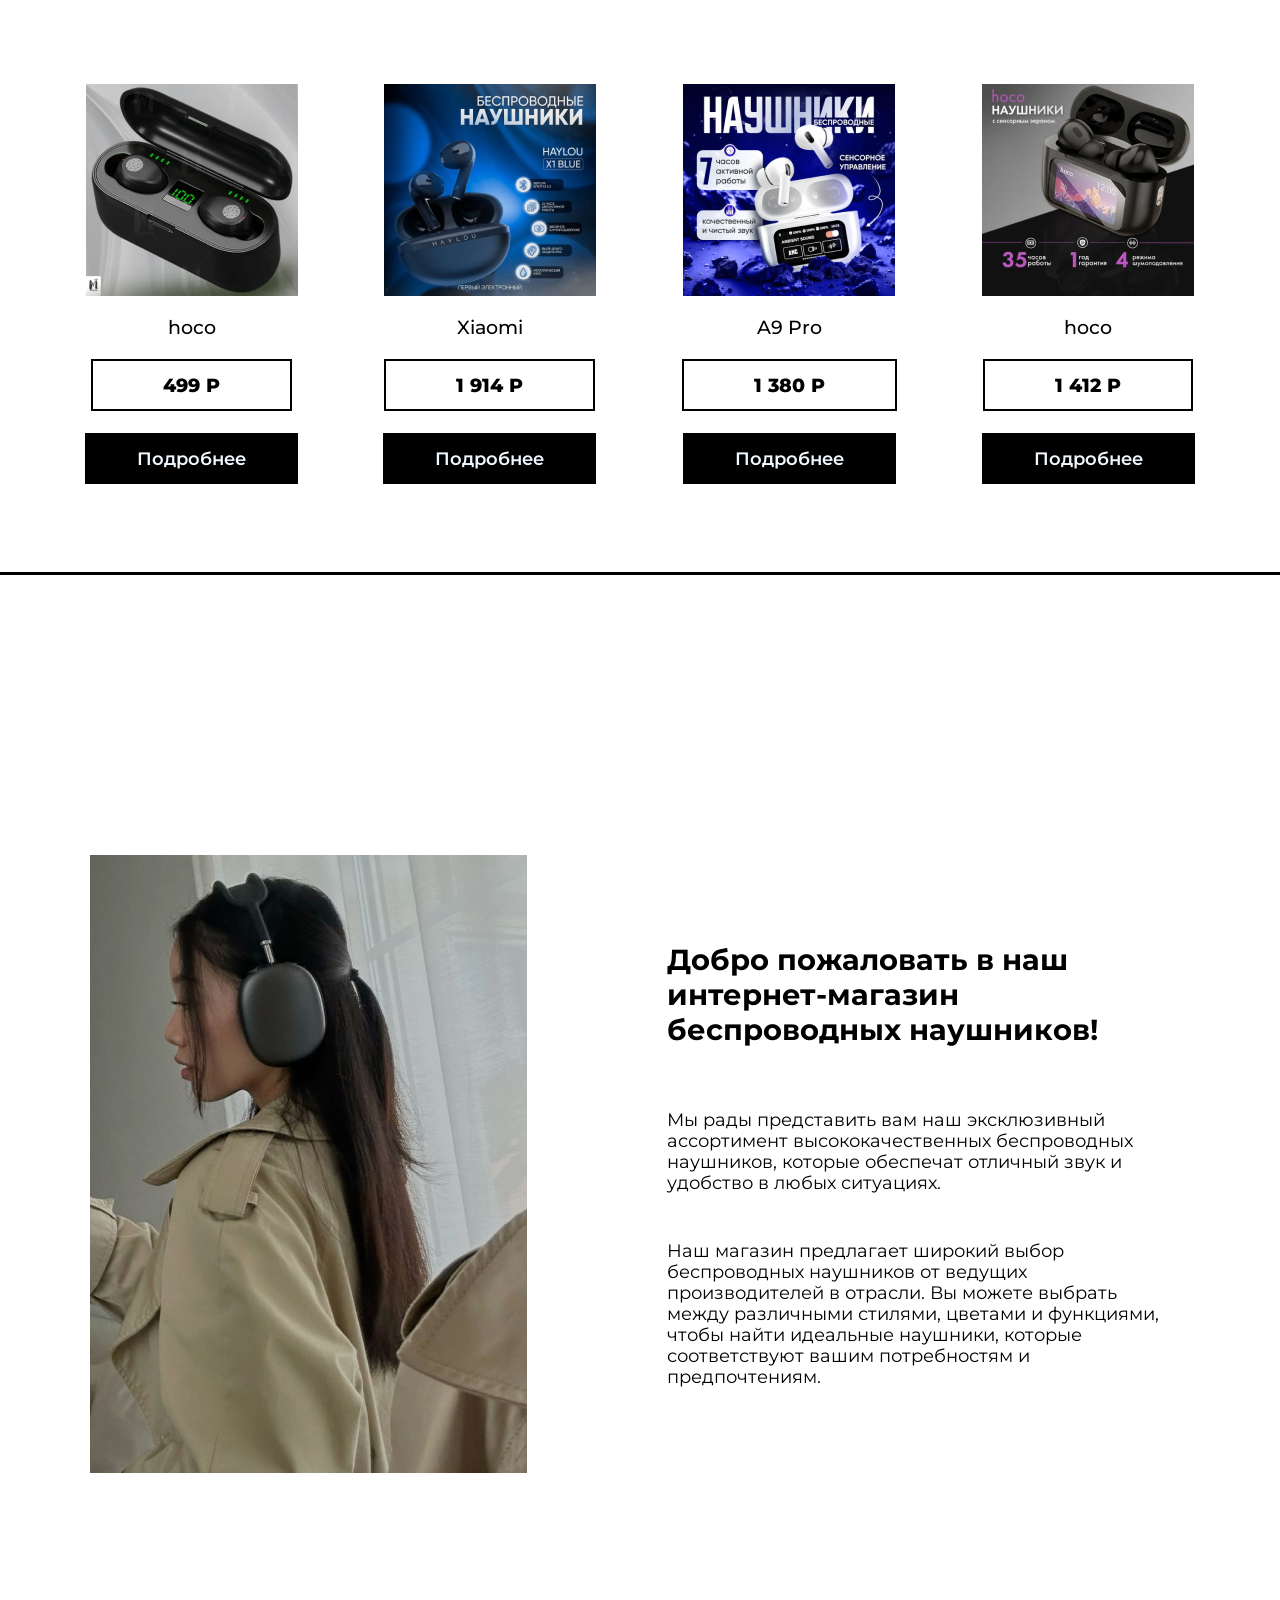
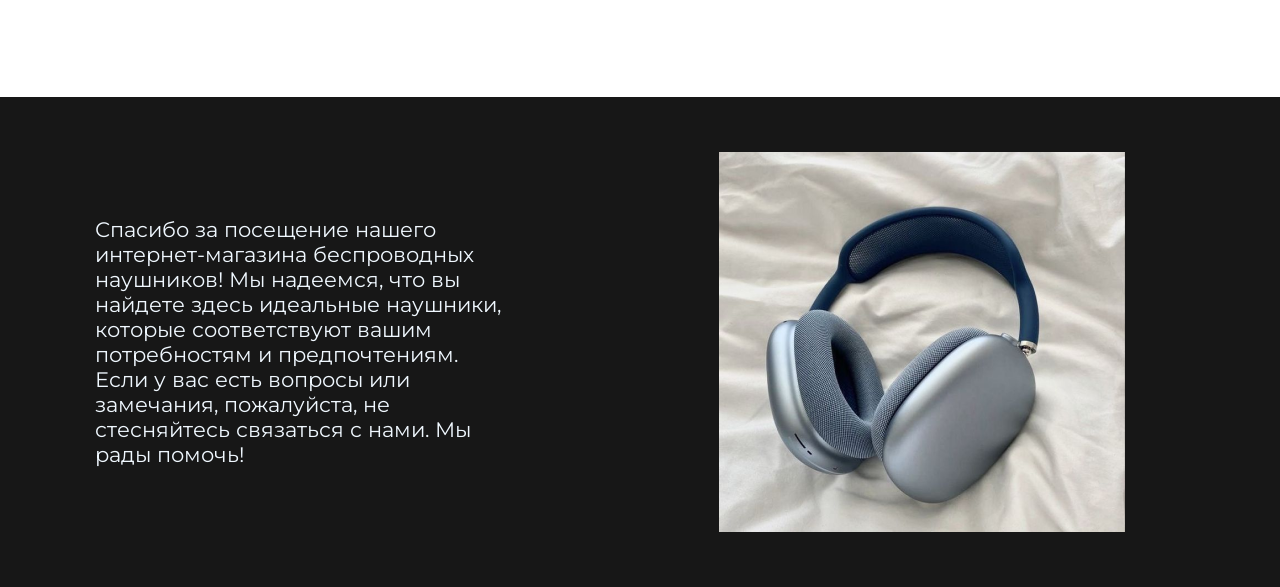
==== commit d5ba217b: "Update main.html" ====
--- a/main.html
+++ b/main.html
@@ -20,8 +20,8 @@
             <h3 class="logo">PowerTon</h3>
             <div class="menu">
                 <p>Глваная</p>
-                <a href="about-us.html" style="text-decoration: none;"><p>О нас</p></a>
-                <p><a href="guarantee.html" style="text-decoration: none;" class="last-menu">Страница гарантии</a></p>
+                <a href="about-us.html" style="text-decoration: none;">О нас</a>
+                <a href="guarantee.html" style="text-decoration: none;" class="last-menu">Страница гарантии</a>
                 <img src="https://img.icons8.com/?size=100&id=86320&format=png&color=1A1A1A" alt="" width="30px" height="30px">
             </div>
         </div>
